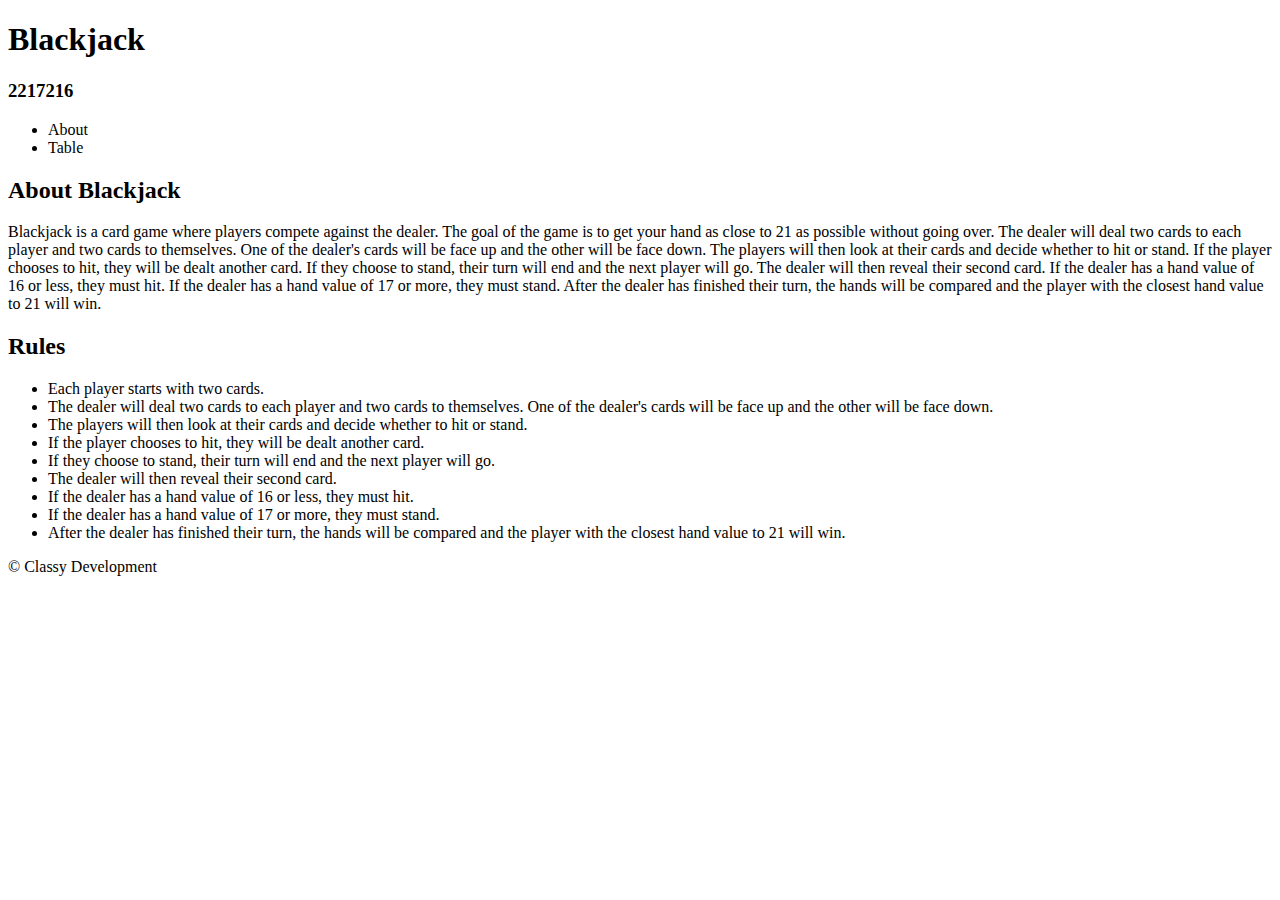
==== index.html @ f331477d "finished hw" ====
<!DOCTYPE html>
<html lang="en">
  <head>
    <meta charset="UTF-8" />
    <meta name="viewport" content="width=device-width, initial-scale=1.0" />
    <meta http-equiv="X-UA-Compatible" content="ie=edge" />
  </head>
  <body>
    <h1>Blackjack</h1>
    <h3>2217216</h3>
    <header>
      <nav>
        <ul>
          <li>About</li>
          <li>Table</li>
        </ul>
      </nav>
    </header>
    <main>
        <section>
            <h2>About Blackjack</h2>
            <p>
                Blackjack is a card game where players compete against the dealer. The goal of the game is to get your hand as close to 21 as possible without going over. The dealer will deal two cards to each player and two cards to themselves. One of the dealer's cards will be face up and the other will be face down. The players will then look at their cards and decide whether to hit or stand. If the player chooses to hit, they will be dealt another card. If they choose to stand, their turn will end and the next player will go. The dealer will then reveal their second card. If the dealer has a hand value of 16 or less, they must hit. If the dealer has a hand value of 17 or more, they must stand. After the dealer has finished their turn, the hands will be compared and the player with the closest hand value to 21 will win.
            </p>
        </section>
        <section>
            <h2>Rules</h2>
            <ul>
                <li>Each player starts with two cards.</li>
                <li>The dealer will deal two cards to each player and two cards to themselves. One of the dealer's cards will be face up and the other will be face down.</li>
                <li>The players will then look at their cards and decide whether to hit or stand.</li>
                <li>If the player chooses to hit, they will be dealt another card.</li>
                <li>If they choose to stand, their turn will end and the next player will go.</li>
                <li>The dealer will then reveal their second card.</li>
                <li>If the dealer has a hand value of 16 or less, they must hit.</li>
                <li>If the dealer has a hand value of 17 or more, they must stand.</li>
                <li>After the dealer has finished their turn, the hands will be compared and the player with the closest hand value to 21 will win.</li>
        </section>
    </main>
    <footer>
      <p>&copy; Classy Development</p>
  </body>
</html>
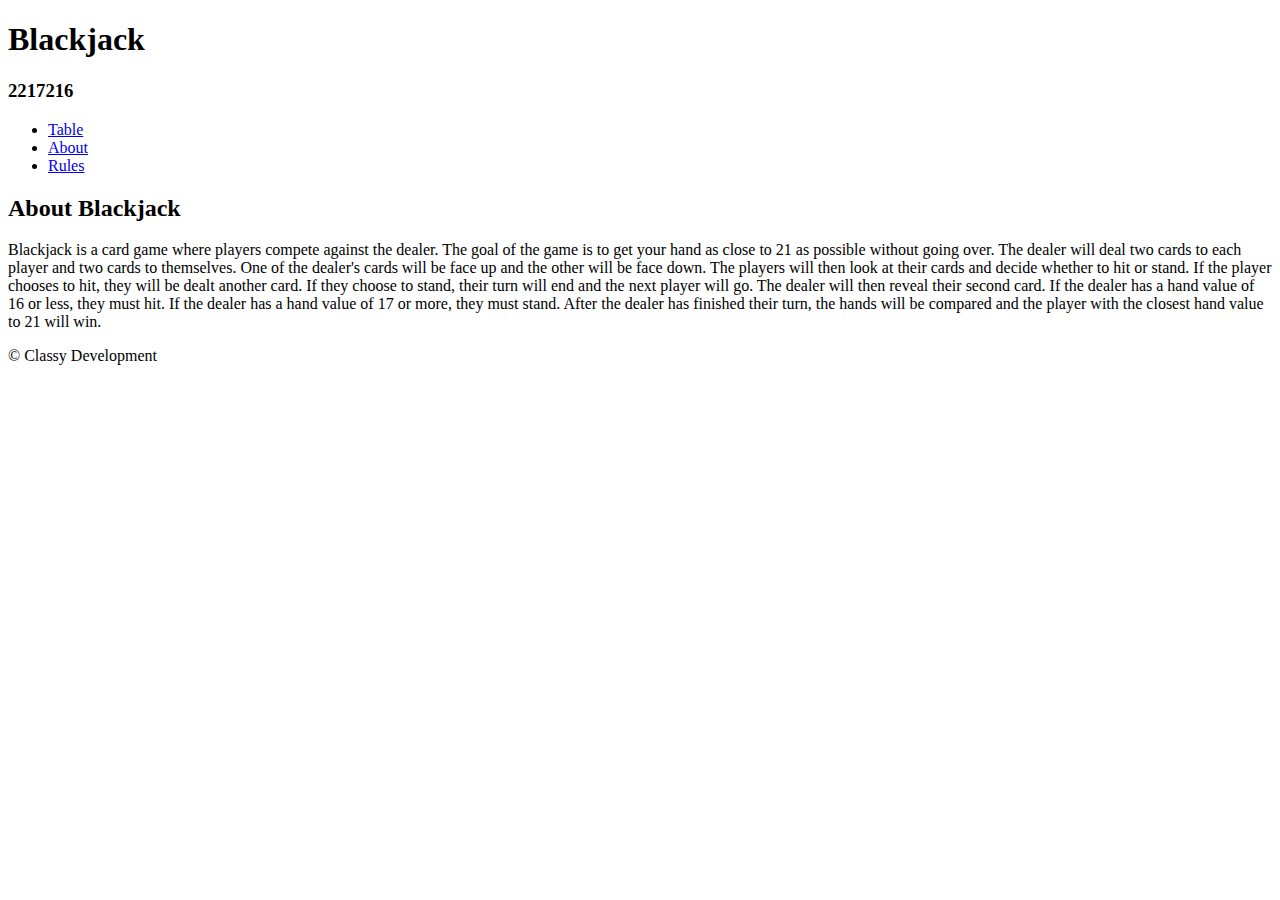
==== commit 8b9d4053: "Finished friday hw" ====
--- a/index.html
+++ b/index.html
@@ -11,8 +11,9 @@
     <header>
       <nav>
         <ul>
-          <li>About</li>
-          <li>Table</li>
+            <li><a href="./table.html">Table</a></li>
+            <li><a href="./index.html">About</a></li>
+            <li><a href="./rules.html">Rules</a></li>
         </ul>
       </nav>
     </header>
@@ -23,19 +24,6 @@
                 Blackjack is a card game where players compete against the dealer. The goal of the game is to get your hand as close to 21 as possible without going over. The dealer will deal two cards to each player and two cards to themselves. One of the dealer's cards will be face up and the other will be face down. The players will then look at their cards and decide whether to hit or stand. If the player chooses to hit, they will be dealt another card. If they choose to stand, their turn will end and the next player will go. The dealer will then reveal their second card. If the dealer has a hand value of 16 or less, they must hit. If the dealer has a hand value of 17 or more, they must stand. After the dealer has finished their turn, the hands will be compared and the player with the closest hand value to 21 will win.
             </p>
         </section>
-        <section>
-            <h2>Rules</h2>
-            <ul>
-                <li>Each player starts with two cards.</li>
-                <li>The dealer will deal two cards to each player and two cards to themselves. One of the dealer's cards will be face up and the other will be face down.</li>
-                <li>The players will then look at their cards and decide whether to hit or stand.</li>
-                <li>If the player chooses to hit, they will be dealt another card.</li>
-                <li>If they choose to stand, their turn will end and the next player will go.</li>
-                <li>The dealer will then reveal their second card.</li>
-                <li>If the dealer has a hand value of 16 or less, they must hit.</li>
-                <li>If the dealer has a hand value of 17 or more, they must stand.</li>
-                <li>After the dealer has finished their turn, the hands will be compared and the player with the closest hand value to 21 will win.</li>
-        </section>
     </main>
     <footer>
       <p>&copy; Classy Development</p>
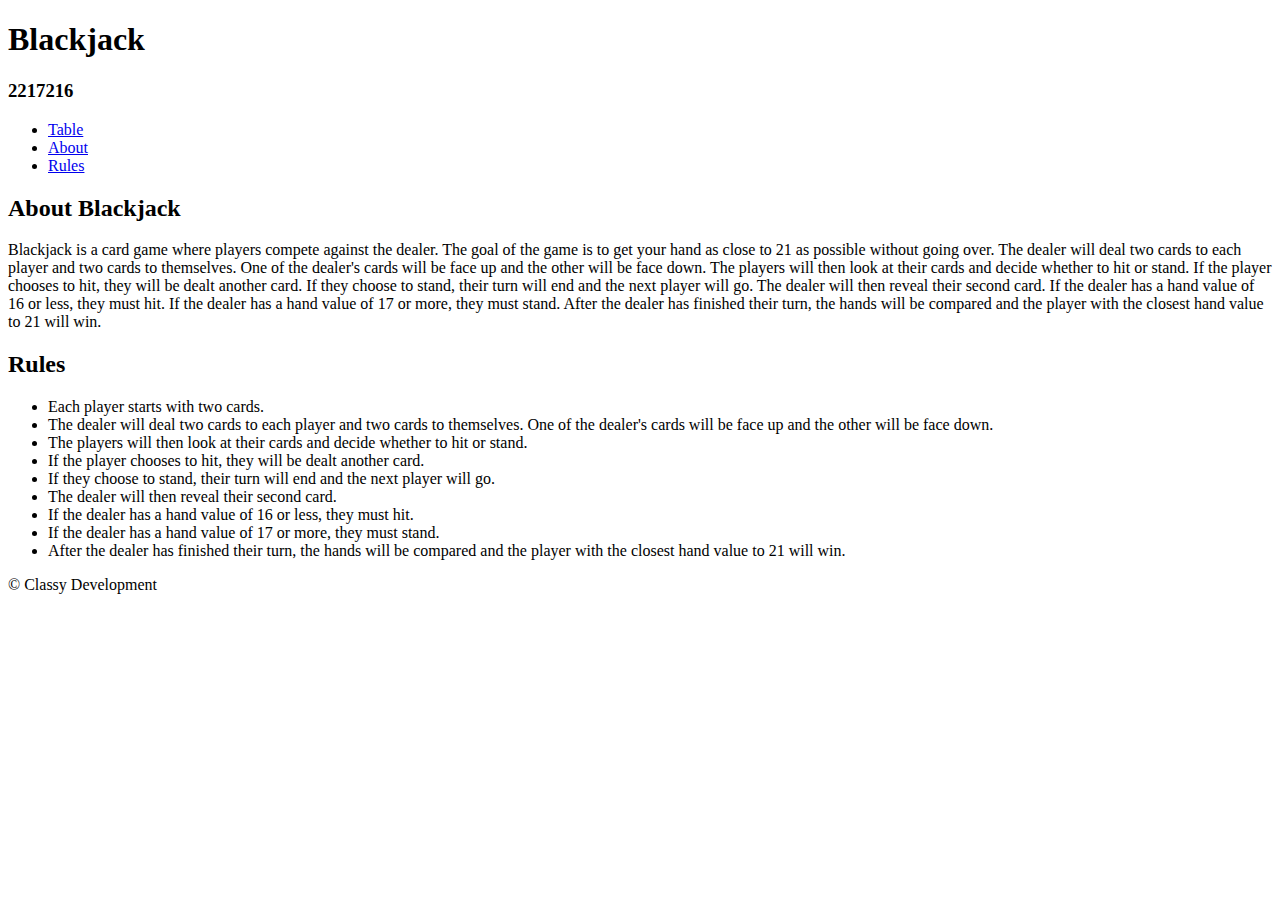
==== commit 3f000009: "retesting hw 2" ====
--- a/index.html
+++ b/index.html
@@ -23,7 +23,21 @@
             <p>
                 Blackjack is a card game where players compete against the dealer. The goal of the game is to get your hand as close to 21 as possible without going over. The dealer will deal two cards to each player and two cards to themselves. One of the dealer's cards will be face up and the other will be face down. The players will then look at their cards and decide whether to hit or stand. If the player chooses to hit, they will be dealt another card. If they choose to stand, their turn will end and the next player will go. The dealer will then reveal their second card. If the dealer has a hand value of 16 or less, they must hit. If the dealer has a hand value of 17 or more, they must stand. After the dealer has finished their turn, the hands will be compared and the player with the closest hand value to 21 will win.
             </p>
+            
         </section>
+        <section>
+          <h2>Rules</h2>
+          <ul>
+              <li>Each player starts with two cards.</li>
+              <li>The dealer will deal two cards to each player and two cards to themselves. One of the dealer's cards will be face up and the other will be face down.</li>
+              <li>The players will then look at their cards and decide whether to hit or stand.</li>
+              <li>If the player chooses to hit, they will be dealt another card.</li>
+              <li>If they choose to stand, their turn will end and the next player will go.</li>
+              <li>The dealer will then reveal their second card.</li>
+              <li>If the dealer has a hand value of 16 or less, they must hit.</li>
+              <li>If the dealer has a hand value of 17 or more, they must stand.</li>
+              <li>After the dealer has finished their turn, the hands will be compared and the player with the closest hand value to 21 will win.</li>
+      </section>
     </main>
     <footer>
       <p>&copy; Classy Development</p>
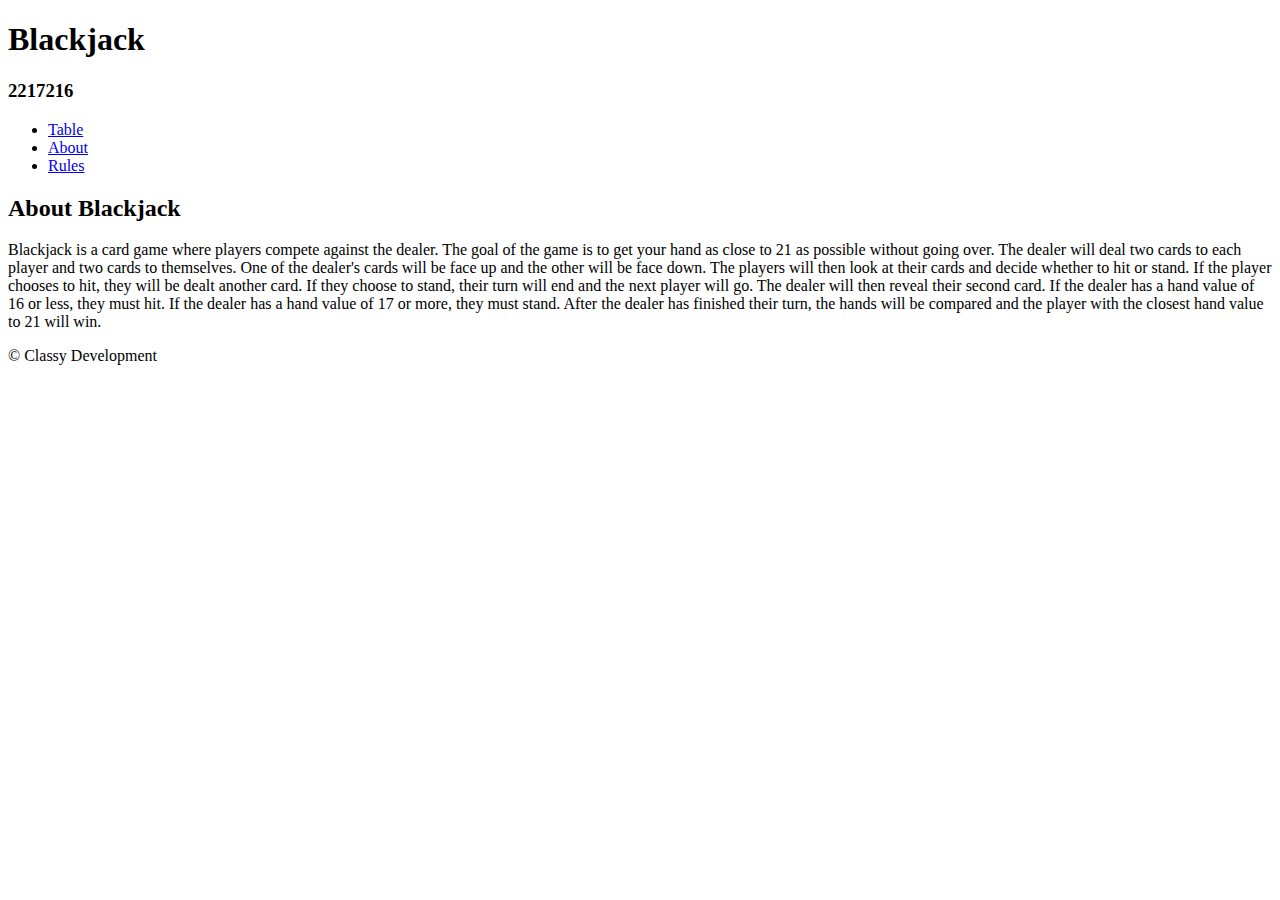
==== commit 55b67a18: "unfixed it. back to main now." ====
--- a/index.html
+++ b/index.html
@@ -25,19 +25,6 @@
             </p>
             
         </section>
-        <section>
-          <h2>Rules</h2>
-          <ul>
-              <li>Each player starts with two cards.</li>
-              <li>The dealer will deal two cards to each player and two cards to themselves. One of the dealer's cards will be face up and the other will be face down.</li>
-              <li>The players will then look at their cards and decide whether to hit or stand.</li>
-              <li>If the player chooses to hit, they will be dealt another card.</li>
-              <li>If they choose to stand, their turn will end and the next player will go.</li>
-              <li>The dealer will then reveal their second card.</li>
-              <li>If the dealer has a hand value of 16 or less, they must hit.</li>
-              <li>If the dealer has a hand value of 17 or more, they must stand.</li>
-              <li>After the dealer has finished their turn, the hands will be compared and the player with the closest hand value to 21 will win.</li>
-      </section>
     </main>
     <footer>
       <p>&copy; Classy Development</p>
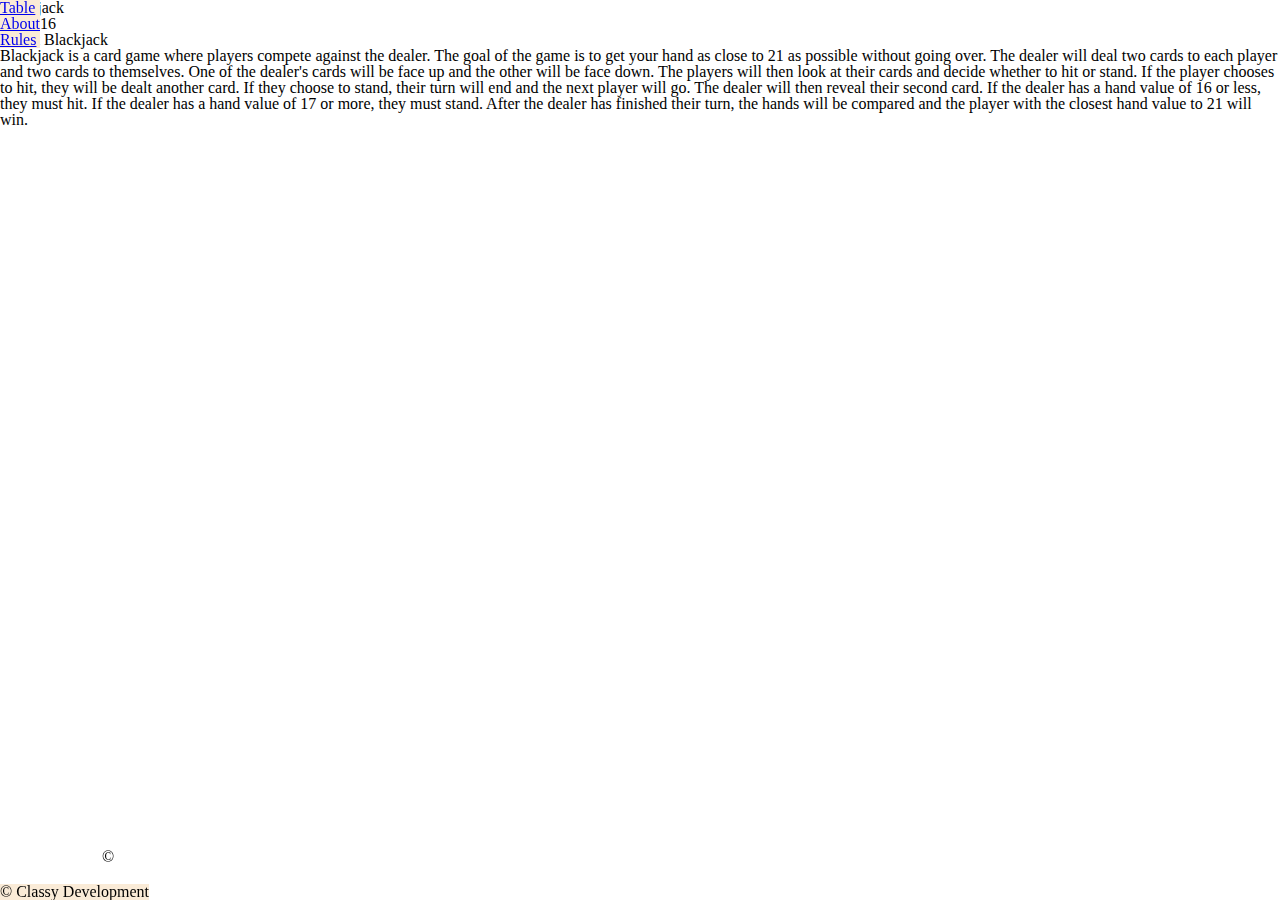
==== commit aa36997f: "02-01icp" ====
--- a/index.html
+++ b/index.html
@@ -4,6 +4,8 @@
     <meta charset="UTF-8" />
     <meta name="viewport" content="width=device-width, initial-scale=1.0" />
     <meta http-equiv="X-UA-Compatible" content="ie=edge" />
+    <link rel="stylesheet" href="./reset.css">
+    <link rel="stylesheet" href="./common.css">
   </head>
   <body>
     <h1>Blackjack</h1>
@@ -27,6 +29,7 @@
         </section>
     </main>
     <footer>
+      <span id="copyright">&copy;</span>
       <p>&copy; Classy Development</p>
   </body>
 </html>
--- a/common.css
+++ b/common.css
@@ -0,0 +1,18 @@
+header{
+    position:fixed;
+    top: 0px;
+    background-color: antiquewhite;
+}
+
+footer{
+    position:fixed;
+    bottom: 0px;
+    background-color: antiquewhite;
+}
+
+#copyright{
+    position: absolute;
+    bottom: 35px;
+    right: 35px;
+}
+
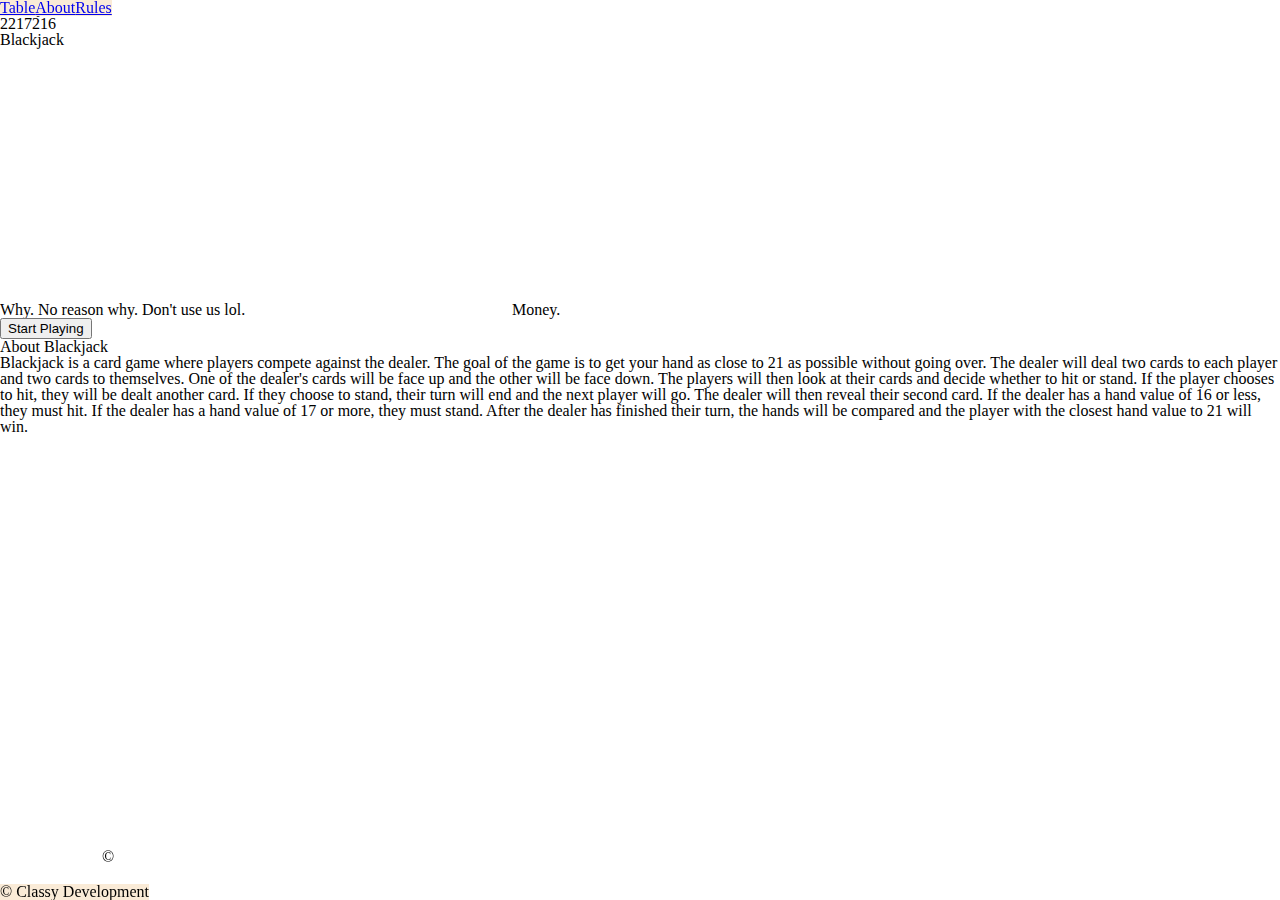
==== commit ab6fdee8: "finished 02-02icp" ====
--- a/index.html
+++ b/index.html
@@ -1,35 +1,48 @@
 <!DOCTYPE html>
 <html lang="en">
   <head>
-    <meta charset="UTF-8" />
-    <meta name="viewport" content="width=device-width, initial-scale=1.0" />
-    <meta http-equiv="X-UA-Compatible" content="ie=edge" />
-    <link rel="stylesheet" href="./reset.css">
-    <link rel="stylesheet" href="./common.css">
+	<meta charset="UTF-8" />
+	<meta name="viewport" content="width=device-width, initial-scale=1.0" />
+	<meta http-equiv="X-UA-Compatible" content="ie=edge" />
+	<link rel="stylesheet" href="./reset.css">
+	<link rel="stylesheet" href="./common.css">
+	<link rel="stylesheet" href="./about.css">
   </head>
   <body>
-    <h1>Blackjack</h1>
-    <h3>2217216</h3>
-    <header>
-      <nav>
-        <ul>
-            <li><a href="./table.html">Table</a></li>
-            <li><a href="./index.html">About</a></li>
-            <li><a href="./rules.html">Rules</a></li>
-        </ul>
-      </nav>
-    </header>
-    <main>
-        <section>
-            <h2>About Blackjack</h2>
-            <p>
-                Blackjack is a card game where players compete against the dealer. The goal of the game is to get your hand as close to 21 as possible without going over. The dealer will deal two cards to each player and two cards to themselves. One of the dealer's cards will be face up and the other will be face down. The players will then look at their cards and decide whether to hit or stand. If the player chooses to hit, they will be dealt another card. If they choose to stand, their turn will end and the next player will go. The dealer will then reveal their second card. If the dealer has a hand value of 16 or less, they must hit. If the dealer has a hand value of 17 or more, they must stand. After the dealer has finished their turn, the hands will be compared and the player with the closest hand value to 21 will win.
-            </p>
-            
-        </section>
-    </main>
-    <footer>
-      <span id="copyright">&copy;</span>
-      <p>&copy; Classy Development</p>
+	<h1>Blackjack</h1>
+	<h3>2217216</h3>
+	<header>
+	  <nav>
+		<ul>
+			<li><a href="./table.html">Table</a></li>
+			<li><a href="./index.html">About</a></li>
+			<li><a href="./rules.html">Rules</a></li>
+		</ul>
+	  </nav>
+	</header>
+	<main>
+		<section id="hero">
+			<h1>Blackjack</h1>
+		</section>
+		<section id="whyUs">
+			<p>Why. No reason why. Don't use us lol.</p>
+		</section>
+		<section id="callToAction">
+			<p>
+				Money. 
+			</p>
+			<button>Start Playing</button>
+		</section>
+		<section>
+			<h2>About Blackjack</h2>
+			<p>
+				Blackjack is a card game where players compete against the dealer. The goal of the game is to get your hand as close to 21 as possible without going over. The dealer will deal two cards to each player and two cards to themselves. One of the dealer's cards will be face up and the other will be face down. The players will then look at their cards and decide whether to hit or stand. If the player chooses to hit, they will be dealt another card. If they choose to stand, their turn will end and the next player will go. The dealer will then reveal their second card. If the dealer has a hand value of 16 or less, they must hit. If the dealer has a hand value of 17 or more, they must stand. After the dealer has finished their turn, the hands will be compared and the player with the closest hand value to 21 will win.
+			</p>
+			
+		</section>
+	</main>
+	<footer>
+	  <span id="copyright">&copy;</span>
+	  <p>&copy; Classy Development</p>
   </body>
 </html>
--- a/common.css
+++ b/common.css
@@ -10,6 +10,16 @@
     background-color: antiquewhite;
 }
 
+nav{
+    display:flex;
+}
+
+nav ul {
+    display:flex;
+    align-items: center;
+    justify-content: center;
+}
+
 #copyright{
     position: absolute;
     bottom: 35px;
--- a/about.css
+++ b/about.css
@@ -0,0 +1,19 @@
+#hero {
+    width: 100%;
+    height: 30vh;
+}
+#whyUs {
+    float: left;
+    width: 40%;
+}
+#callToAction {
+    width: 60%
+}
+/* @media (max-width: 800px) {
+    #whyUs {
+        width: 100%;
+    }
+    #callToAction {
+        width: 100%
+    }
+} */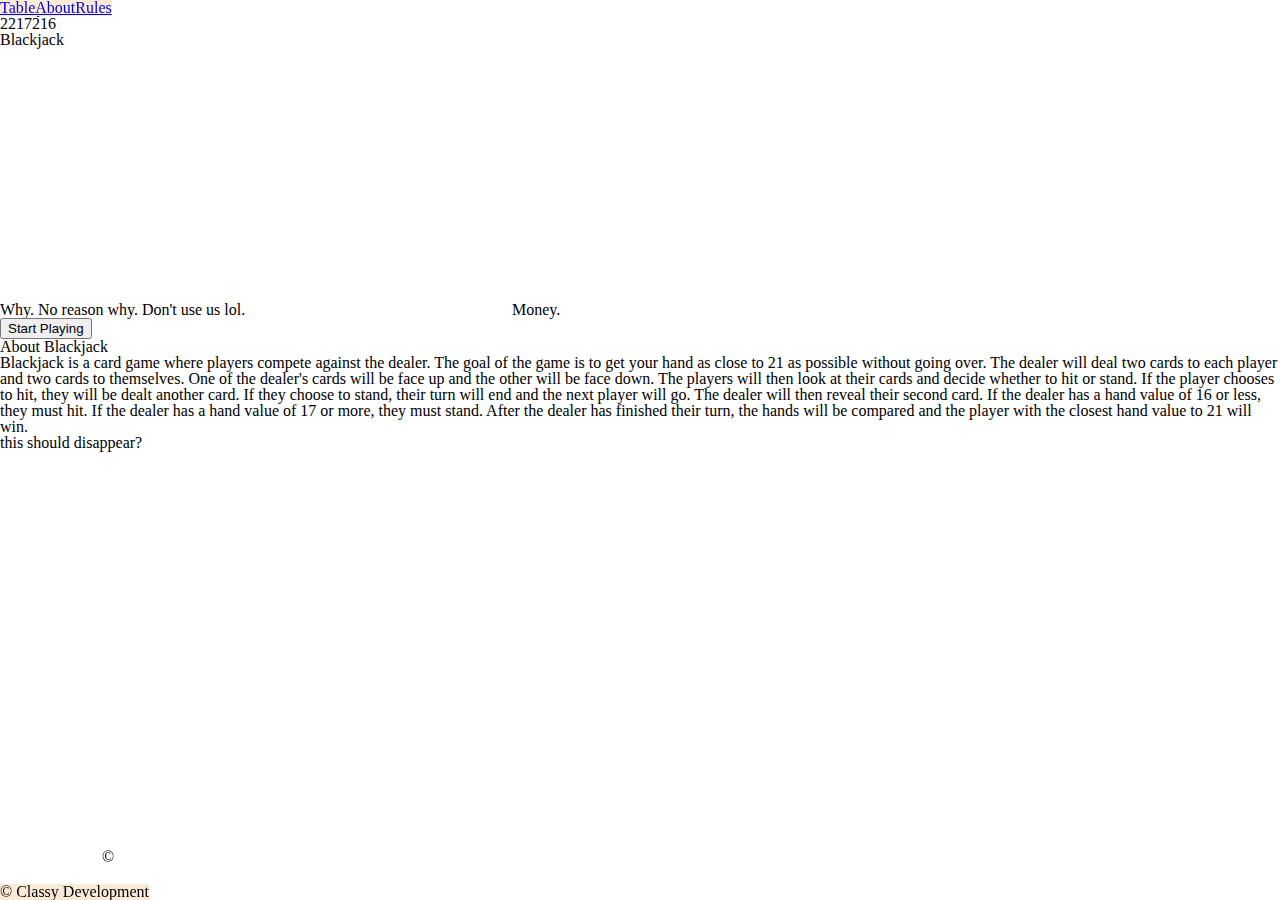
==== commit f3865552: "finished 02-2hw" ====
--- a/index.html
+++ b/index.html
@@ -40,6 +40,8 @@
 			</p>
 			
 		</section>
+		<section class="disappearing"><p>this should disappear?</p></section>
+		<section class="mobileFeature"><p>this should be visible?</p></section>
 	</main>
 	<footer>
 	  <span id="copyright">&copy;</span>
--- a/common.css
+++ b/common.css
@@ -14,7 +14,7 @@
     display:flex;
 }
 
-nav ul {
+nav > ul {
     display:flex;
     align-items: center;
     justify-content: center;
@@ -26,3 +26,24 @@
     right: 35px;
 }
 
+@media (max-width: 800px) {
+    .disappearing{
+        display: none;
+        /* visibility: hidden; */
+    }
+    /* .mobileFeature{
+        display: flex;
+        visibility: visible;
+    } */
+}
+
+@media (min-width: 800px) {
+    /* .disappearing{
+        display: flex;
+        visibility: visible;
+    } */
+    .mobileFeature{
+        display: none;
+        /* visibility: hidden; */
+    }
+}
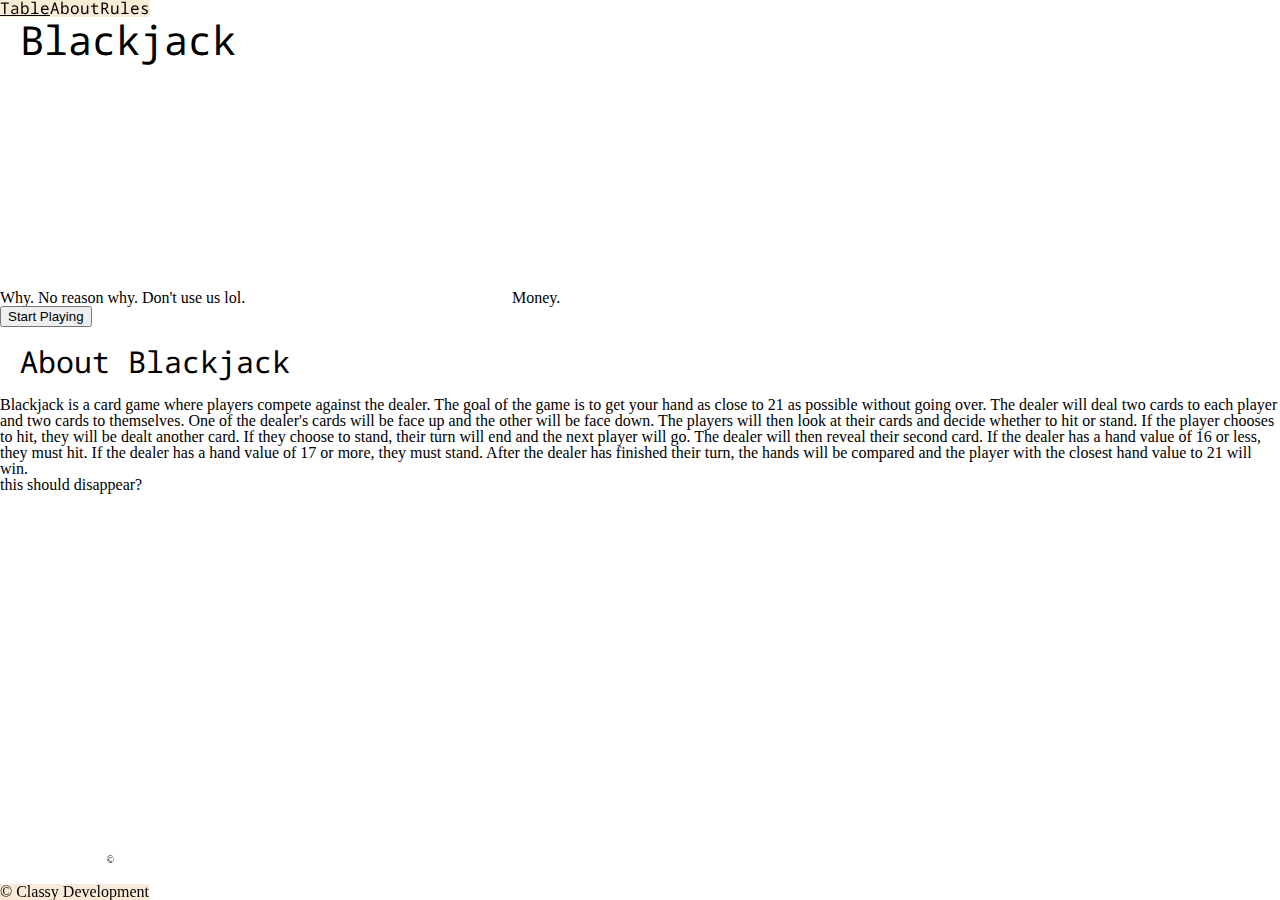
==== commit fe077e63: "added shell" ====
--- a/index.html
+++ b/index.html
@@ -4,13 +4,14 @@
 	<meta charset="UTF-8" />
 	<meta name="viewport" content="width=device-width, initial-scale=1.0" />
 	<meta http-equiv="X-UA-Compatible" content="ie=edge" />
+	<link href="https://fonts.googleapis.com/css2?family=Cairo:wght@200;700&family=Noto+Sans+Mono:wght@300&display=swap" rel="stylesheet">
+	<link rel="preconnect" href="https://fonts.googleapis.com/%22%3E
+	<link rel="preconnect" href="https://fonts.gstatic.com/" crossorigin>
 	<link rel="stylesheet" href="./reset.css">
 	<link rel="stylesheet" href="./common.css">
 	<link rel="stylesheet" href="./about.css">
   </head>
   <body>
-	<h1>Blackjack</h1>
-	<h3>2217216</h3>
 	<header>
 	  <nav>
 		<ul>
--- a/common.css
+++ b/common.css
@@ -1,3 +1,7 @@
+:root{
+    --primary-color: black;
+}
+
 header{
     position:fixed;
     top: 0px;
@@ -9,6 +13,28 @@
     bottom: 0px;
     background-color: antiquewhite;
 }
+
+a{
+    font-family: 'Noto Sans Mono', monospace;
+    color: black;
+}
+
+a:link{
+    text-decoration: none;
+}
+
+a:visited{
+    color:rgb(24, 24, 24);
+}
+
+a:hover{
+    text-decoration: underline;
+}    
+a:focus, a:active{
+    text-decoration:solid;
+}
+
+
 
 nav{
     display:flex;
@@ -24,6 +50,20 @@
     position: absolute;
     bottom: 35px;
     right: 35px;
+    font-size: 10px;
+}
+
+h1, h2 {
+    font-family: 'Noto Sans Mono', monospace;
+    margin: 20px;
+}
+
+h1 {
+    font-size: 40px;
+}
+
+h2 {
+    font-size: 30px;
 }
 
 @media (max-width: 800px) {
@@ -31,19 +71,20 @@
         display: none;
         /* visibility: hidden; */
     }
-    /* .mobileFeature{
+    .mobileFeature{
         display: flex;
         visibility: visible;
-    } */
+    }
 }
 
 @media (min-width: 800px) {
-    /* .disappearing{
+    .disappearing{
         display: flex;
         visibility: visible;
-    } */
+    }
     .mobileFeature{
         display: none;
         /* visibility: hidden; */
+        color: var(--primary-color);
     }
-}
+}